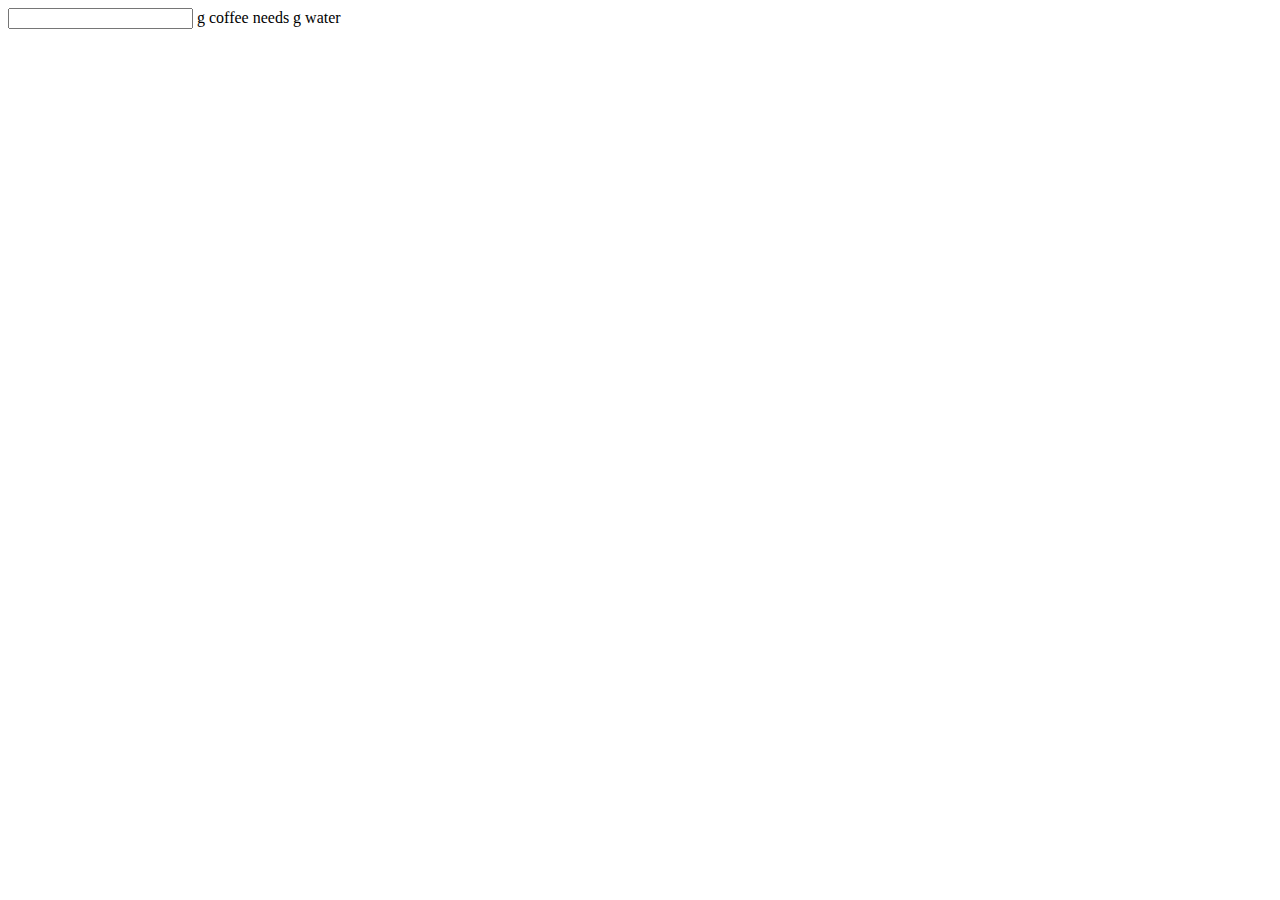
==== index.html @ 423f9361 "first commit" ====
<!DOCTYPE html>
<html lang="en">
<head>
    <meta charset="UTF-8">
    <meta name="viewport" content="width=device-width, initial-scale=1.0">
    <title>PerfectBrew</title>
</head>
<body>
    <form oninput="water_mass.value=parseInt(coffee_mass.value) / 16 * 250">
        <input type="text" id="mass" name="coffee_mass">
        <label for="coffee_mass">g coffee needs</label>
        <output name="water_mass"></output>
        g water
    </form>
</body>
</html>
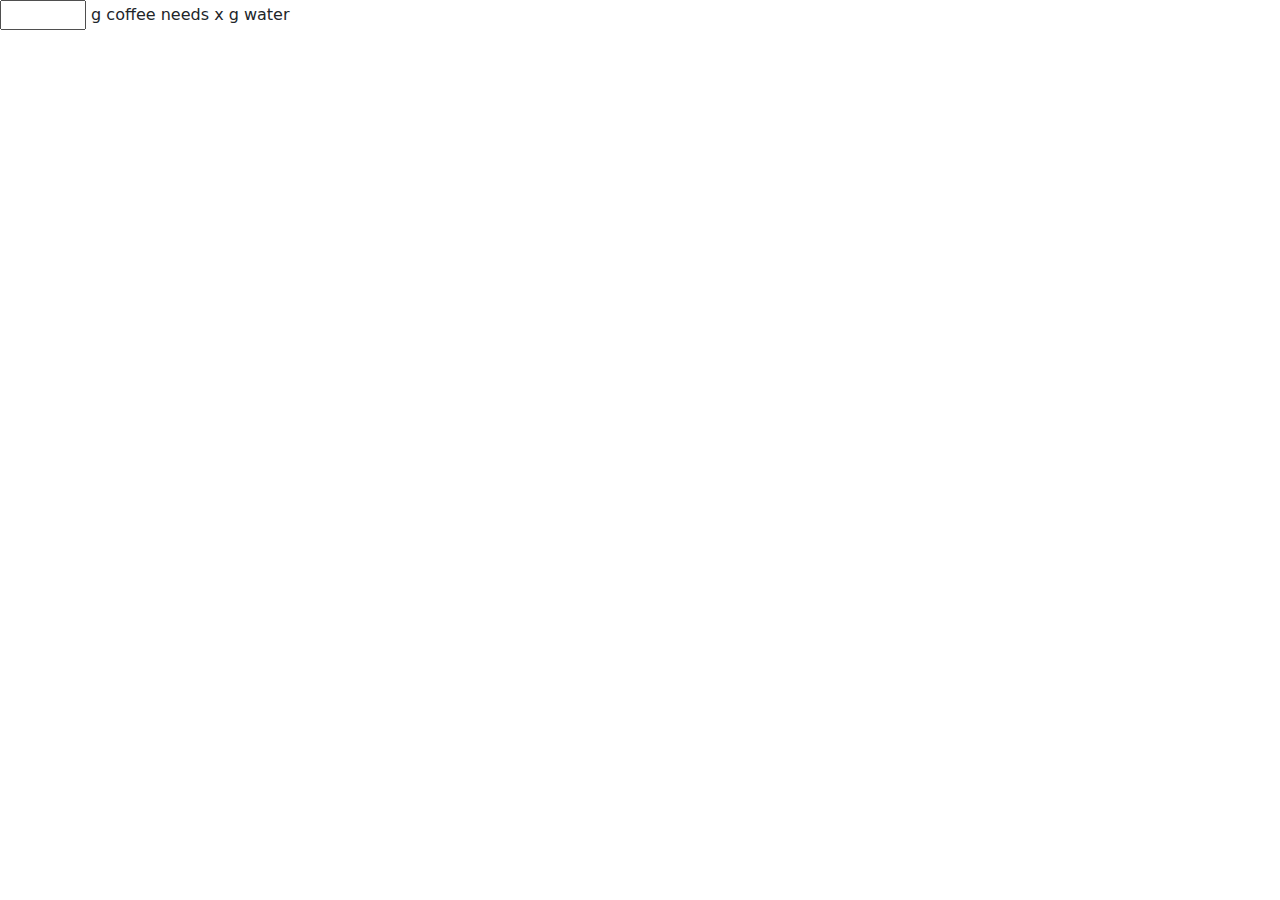
==== commit 6c12d5f3: "adding a style.css and slight modification on index.html" ====
--- a/index.html
+++ b/index.html
@@ -3,13 +3,16 @@
 <head>
     <meta charset="UTF-8">
     <meta name="viewport" content="width=device-width, initial-scale=1.0">
+    <link href="https://cdn.jsdelivr.net/npm/bootstrap@5.3.3/dist/css/bootstrap.min.css" rel="stylesheet"
+        integrity="sha384-QWTKZyjpPEjISv5WaRU9OFeRpok6YctnYmDr5pNlyT2bRjXh0JMhjY6hW+ALEwIH" crossorigin="anonymous">
+    <link href="styles.css" rel="stylesheet">
     <title>PerfectBrew</title>
 </head>
 <body>
     <form oninput="water_mass.value=parseInt(coffee_mass.value) / 16 * 250">
-        <input type="text" id="mass" name="coffee_mass">
+        <input type="text" id="mass" name="coffee_mass" size="5">
         <label for="coffee_mass">g coffee needs</label>
-        <output name="water_mass"></output>
+        <output name="water_mass" default="0">x</output>
         g water
     </form>
 </body>
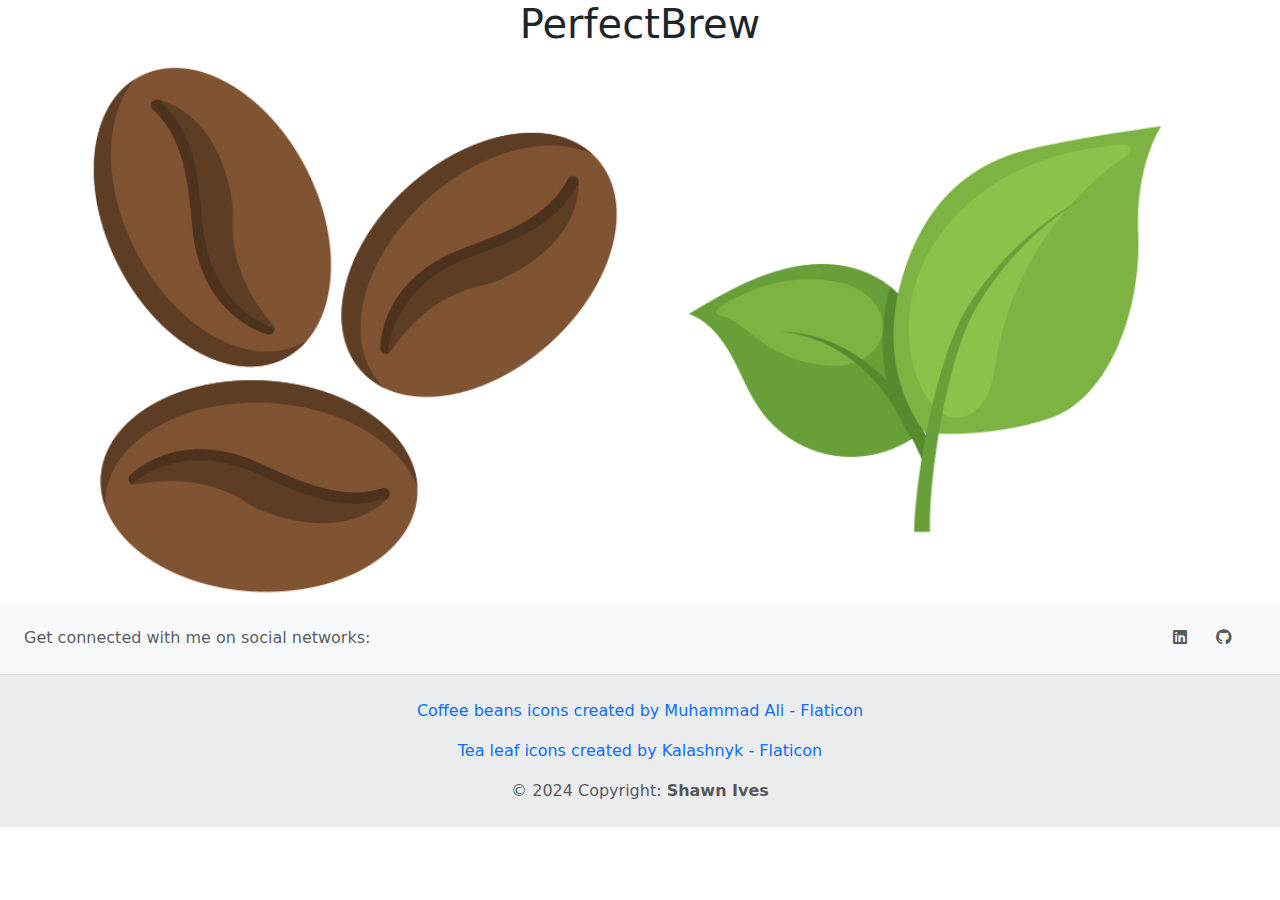
==== commit eb77046e: "Base of the app ready" ====
--- a/index.html
+++ b/index.html
@@ -4,16 +4,72 @@
     <meta charset="UTF-8">
     <meta name="viewport" content="width=device-width, initial-scale=1.0">
     <link href="https://cdn.jsdelivr.net/npm/bootstrap@5.3.3/dist/css/bootstrap.min.css" rel="stylesheet"
-        integrity="sha384-QWTKZyjpPEjISv5WaRU9OFeRpok6YctnYmDr5pNlyT2bRjXh0JMhjY6hW+ALEwIH" crossorigin="anonymous">
+      integrity="sha384-QWTKZyjpPEjISv5WaRU9OFeRpok6YctnYmDr5pNlyT2bRjXh0JMhjY6hW+ALEwIH" crossorigin="anonymous">
+    <link rel="stylesheet" href="https://use.fontawesome.com/releases/v5.0.7/css/all.css">
     <link href="styles.css" rel="stylesheet">
     <title>PerfectBrew</title>
 </head>
-<body>
-    <form oninput="water_mass.value=parseInt(coffee_mass.value) / 16 * 250">
-        <input type="text" id="mass" name="coffee_mass" size="5">
-        <label for="coffee_mass">g coffee needs</label>
-        <output name="water_mass" default="0">x</output>
-        g water
-    </form>
+
+<body class="bg-body">
+
+  <header>
+    <div class="jumbotron text-center">
+      <h1>PerfectBrew</h1>
+    </div>
+  </header>
+  
+  <main>
+    <div class="container">
+        <div class="row">
+          <div class="col text-center">
+            <a href="french_press.html"><img src="./images/coffee-beans.png" alt="coffee beans"></a>
+          </div>
+          <div class="col text-center">
+            <a href="tea.html"><img src="./images/tea-leaves.png" alt="tea leaves"></a>
+          </div>
+        </div>
+    </div>
+  </main>
+    
+  <footer class="text-center text-lg-start bg-body-tertiary text-muted">
+    <section class="d-flex justify-content-center justify-content-lg-between p-4 border-bottom">
+      <div class="me-5 d-none d-lg-block">
+        <span>Get connected with me on social networks:</span>
+      </div>
+      <div>
+        <!-- <a href="" class="me-4 text-reset">
+          <i class="fab fa-facebook-f"></i>
+        </a>
+        <a href="" class="me-4 text-reset">
+          <i class="fab fa-twitter"></i>
+        </a>
+        <a href="" class="me-4 text-reset">
+          <i class="fab fa-google"></i>
+        </a>
+        <a href="" class="me-4 text-reset">
+          <i class="fab fa-instagram"></i>
+        </a> -->
+        <a href="https://www.linkedin.com/in/shawn-ives-b8431594/" class="me-4 text-reset">
+          <i class="fab fa-linkedin"></i>
+        </a>
+        <a href="https://github.com/Zirxlos" class="me-4 text-reset">
+          <i class="fab fa-github"></i>
+        </a>
+      </div>
+    </section>
+
+    
+
+    <div class="text-center p-4" style="background-color: rgba(0, 0, 0, 0.05);">
+      <p><a href="https://www.flaticon.com/free-icons/coffee-beans" title="coffee beans icons">Coffee beans icons created by
+          Muhammad Ali - Flaticon</a></p>
+      <p><a href="https://www.flaticon.com/free-icons/tea-leaf" title="tea leaf icons">Tea leaf icons created by Kalashnyk -
+          Flaticon</a></p>
+      © 2024 Copyright:
+      <a class="text-reset fw-bold" href="https://zirxlos.github.io/mywebsite/">Shawn Ives</a>
+    </div>
+
+  </footer>
+
 </body>
 </html>--- a/styles.css
+++ b/styles.css
@@ -0,0 +1,15 @@
+* {
+    margin: 0;
+    padding: 0;
+}
+
+img {
+    width: 100%;
+    height: auto;
+}
+
+
+a {
+    text-decoration: none;
+}
+
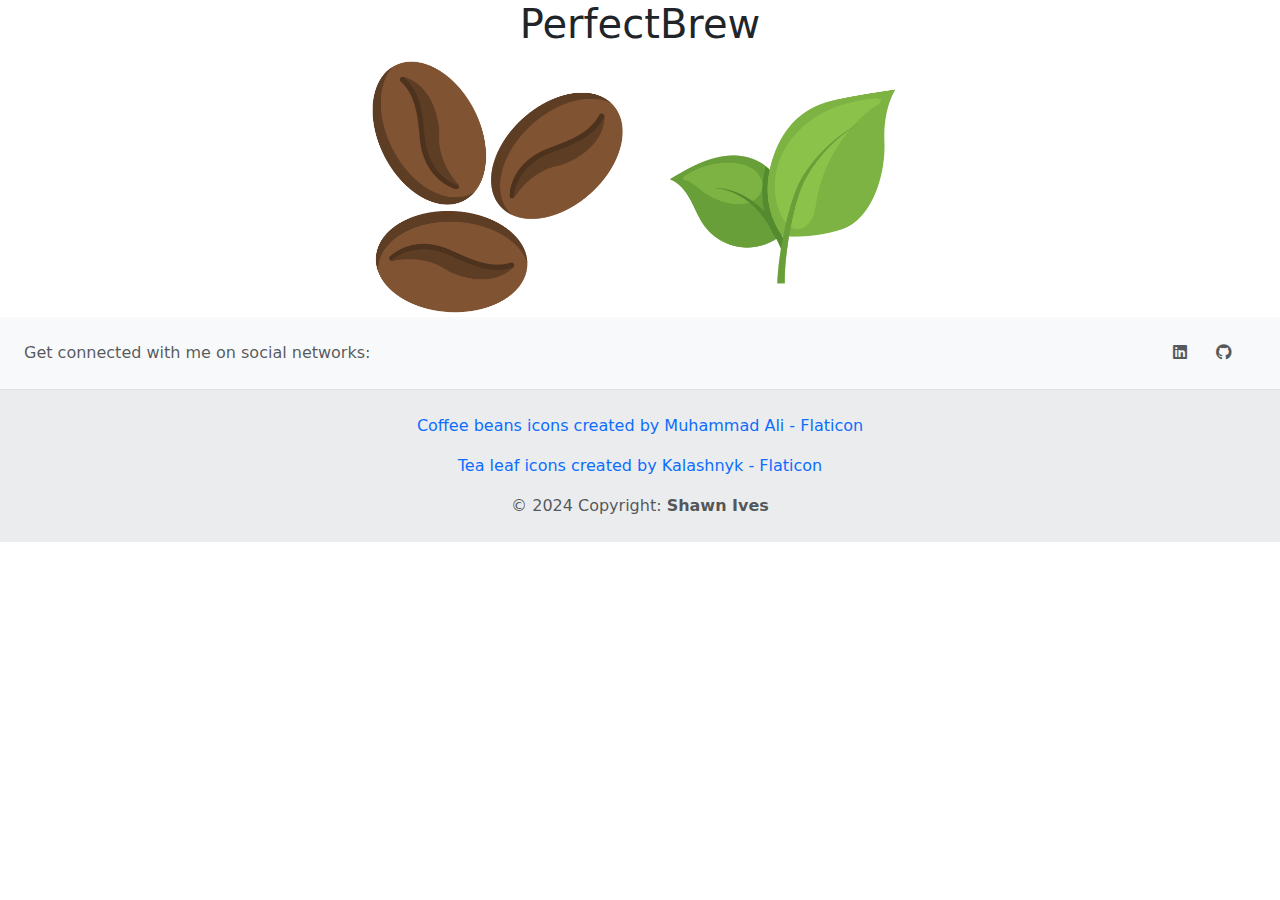
==== commit dd7adf33: "Reduced size of icons" ====
--- a/index.html
+++ b/index.html
@@ -7,6 +7,7 @@
       integrity="sha384-QWTKZyjpPEjISv5WaRU9OFeRpok6YctnYmDr5pNlyT2bRjXh0JMhjY6hW+ALEwIH" crossorigin="anonymous">
     <link rel="stylesheet" href="https://use.fontawesome.com/releases/v5.0.7/css/all.css">
     <link href="styles.css" rel="stylesheet">
+    <link rel="icon" href="./images/coffee-beans.png">
     <title>PerfectBrew</title>
 </head>
 
@@ -20,11 +21,11 @@
   
   <main>
     <div class="container">
-        <div class="row">
-          <div class="col text-center">
+        <div class="row justify-content-center">
+          <div class="col-3 text-center">
             <a href="french_press.html"><img src="./images/coffee-beans.png" alt="coffee beans"></a>
           </div>
-          <div class="col text-center">
+          <div class="col-3 text-center">
             <a href="tea.html"><img src="./images/tea-leaves.png" alt="tea leaves"></a>
           </div>
         </div>
